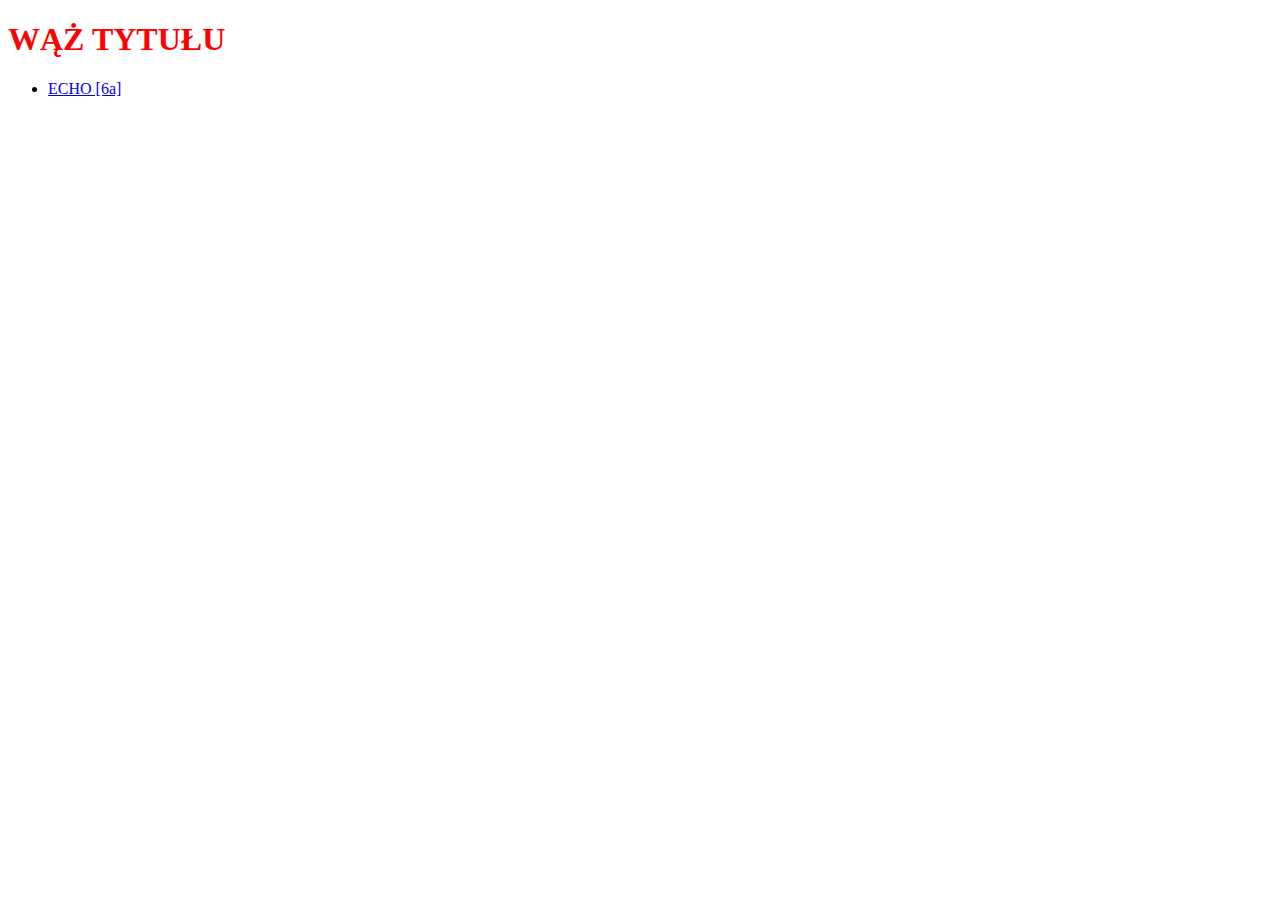
==== index.html @ 2361cbc7 "feat: Added Exercise A2 - part 6A `echo server`" ====
<!DOCTYPE html>
<html>
<head>
    <!-- NOT REQUIRED - we have encoding in response -->
    <meta charset="UTF-8">
    <title>Exercise</title>
</head>

<body>
<h1 style="color:red">WĄŻ TYTUŁU</h1>

<ul>
    <li>
        <a href="/echo">ECHO [6a]</a>
    </li>
</ul>
</body>
</html>
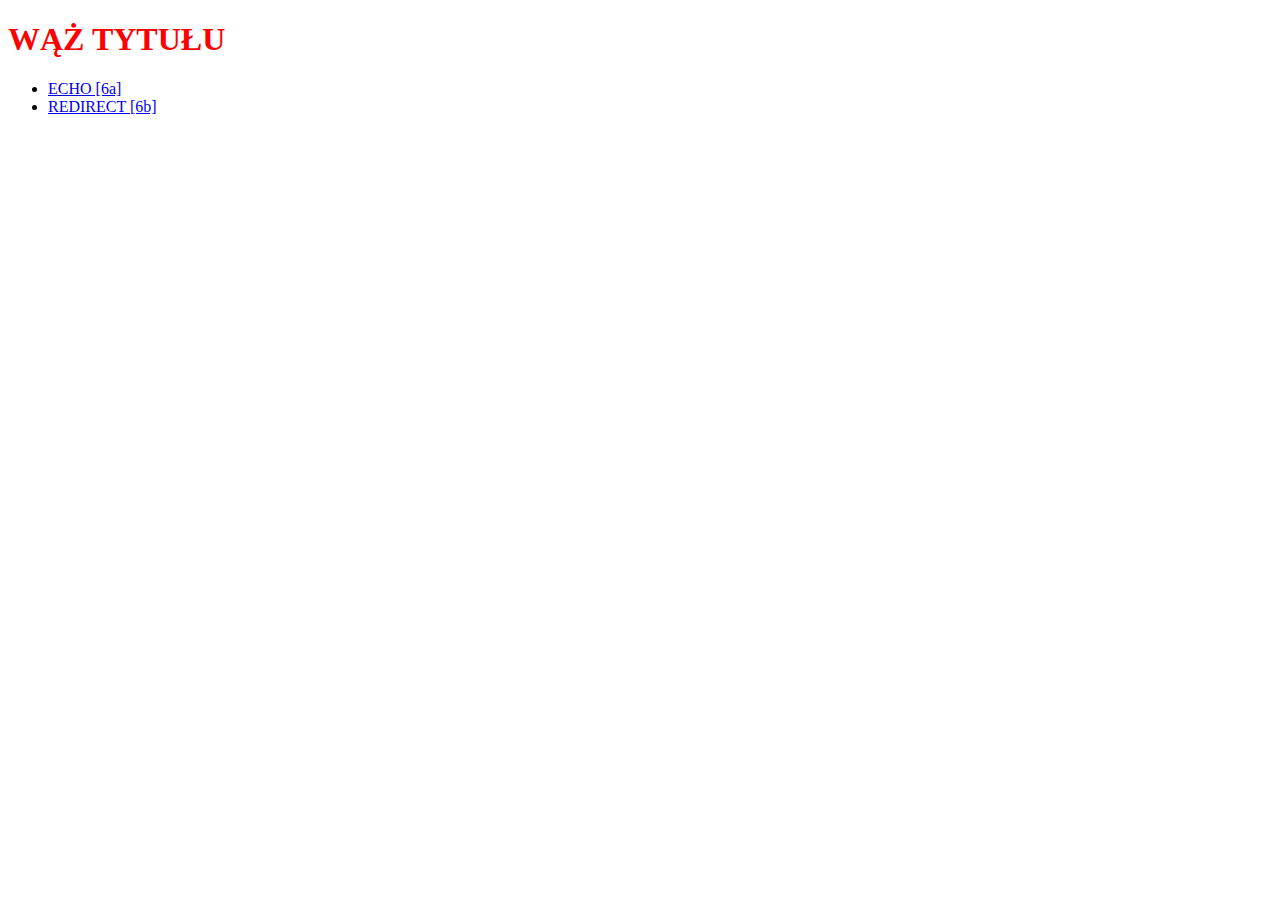
==== commit 70fdfd58: "feat: Exercise A2 - Added redirect (6B)" ====
--- a/index.html
+++ b/index.html
@@ -13,6 +13,9 @@
     <li>
         <a href="/echo">ECHO [6a]</a>
     </li>
+    <li>
+        <a href="/redirect">REDIRECT [6b]</a>
+    </li>
 </ul>
 </body>
 </html>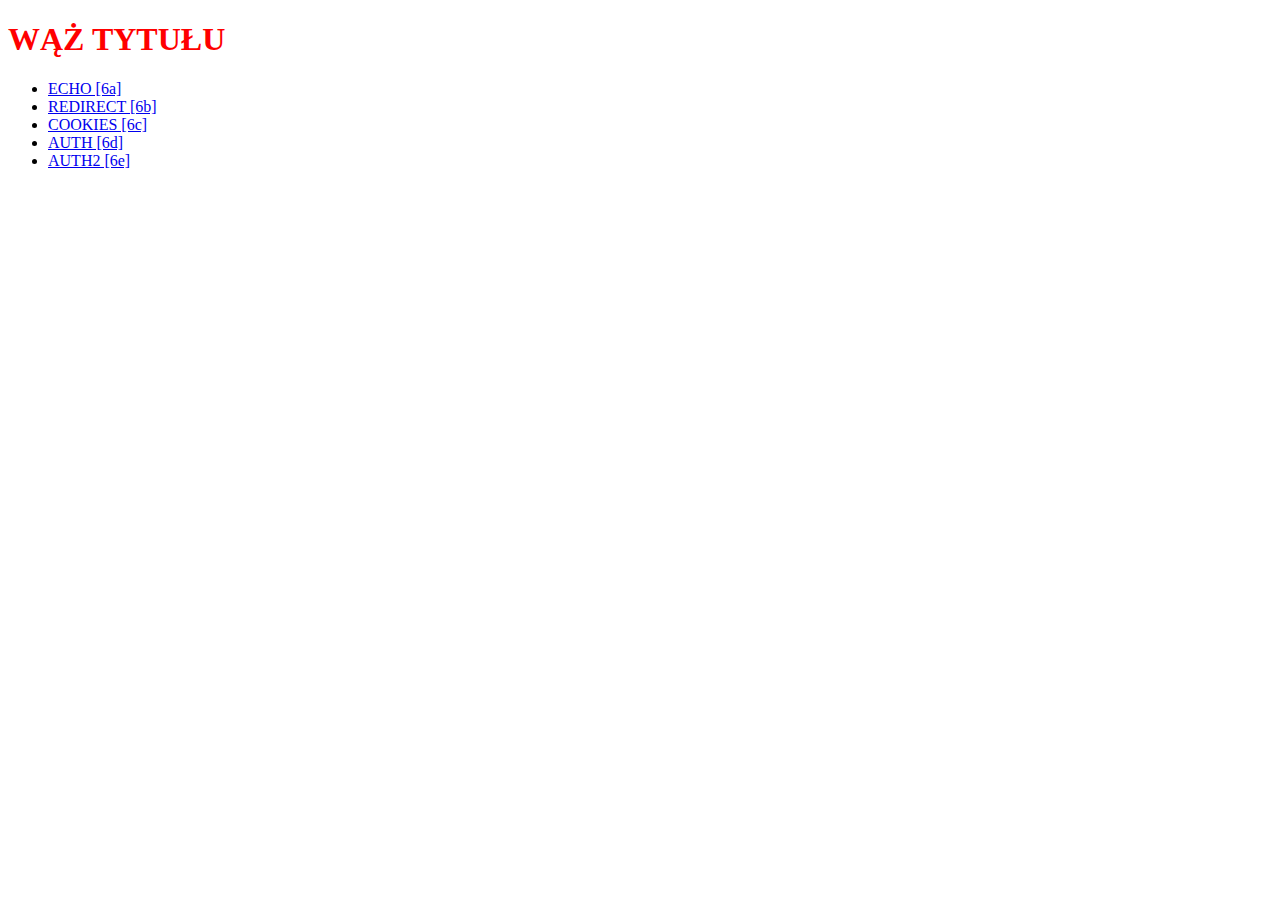
==== commit 7d112974: "feat: Added task 6E - `BasicAuthenticator` class with `setAuthenticator` in context" ====
--- a/index.html
+++ b/index.html
@@ -16,6 +16,15 @@
     <li>
         <a href="/redirect">REDIRECT [6b]</a>
     </li>
+    <li>
+        <a href="/cookies">COOKIES [6c]</a>
+    </li>
+    <li>
+        <a href="/auth">AUTH [6d]</a>
+    </li>
+    <li>
+        <a href="/auth2">AUTH2 [6e]</a>
+    </li>
 </ul>
 </body>
 </html>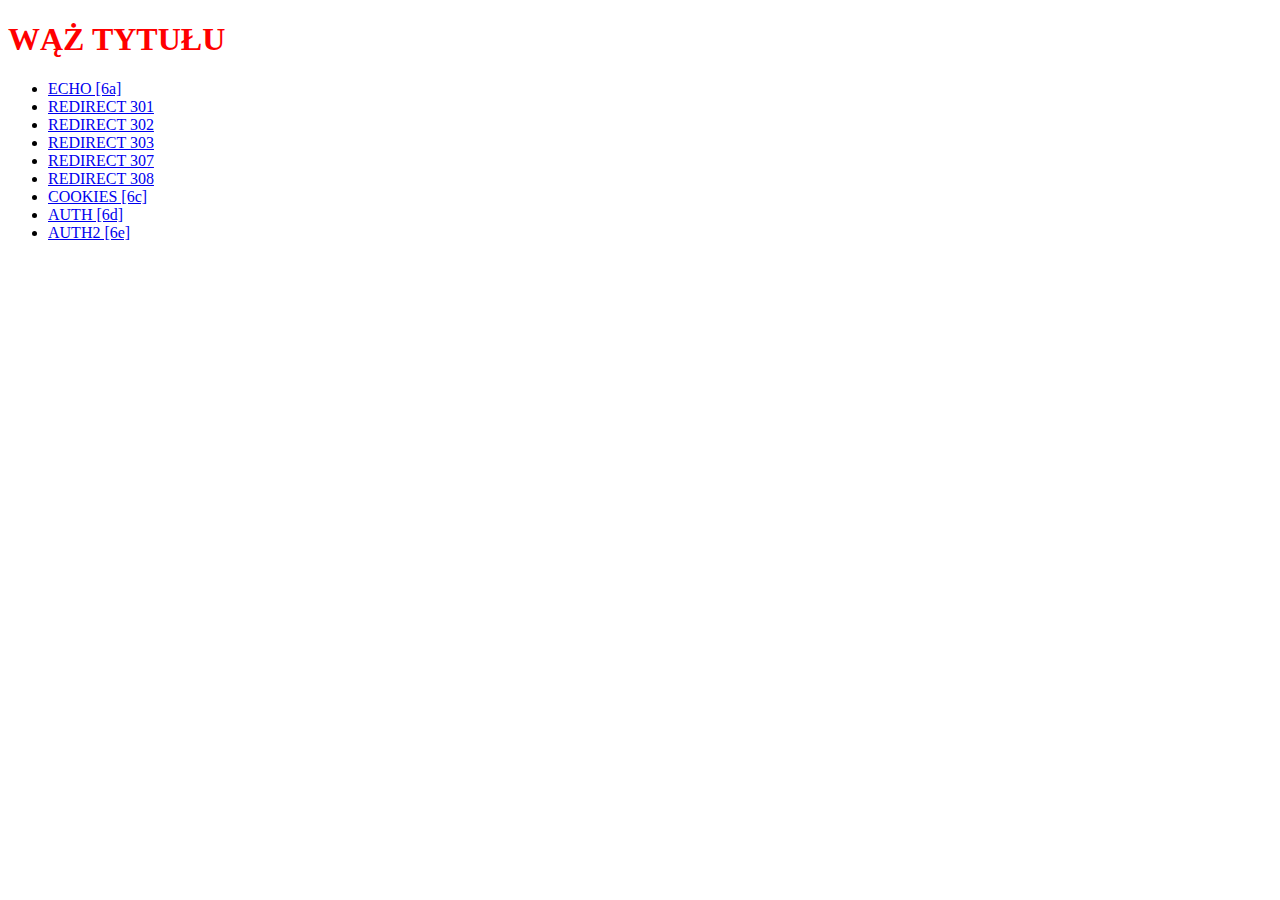
==== commit d7bde2af: "Fix invalid path in `index.html` file" ====
--- a/index.html
+++ b/index.html
@@ -11,13 +11,25 @@
 
 <ul>
     <li>
-        <a href="/echo">ECHO [6a]</a>
+        <a href="/echo/">ECHO [6a]</a>
     </li>
     <li>
-        <a href="/redirect">REDIRECT [6b]</a>
+        <a href="/redirect/301">REDIRECT 301</a>
     </li>
     <li>
-        <a href="/cookies">COOKIES [6c]</a>
+        <a href="/redirect/302">REDIRECT 302</a>
+    </li>
+    <li>
+        <a href="/redirect/303">REDIRECT 303</a>
+    </li>
+    <li>
+        <a href="/redirect/307">REDIRECT 307</a>
+    </li>
+    <li>
+        <a href="/redirect/308">REDIRECT 308</a>
+    </li>
+    <li>
+        <a href="/cookies/">COOKIES [6c]</a>
     </li>
     <li>
         <a href="/auth">AUTH [6d]</a>
